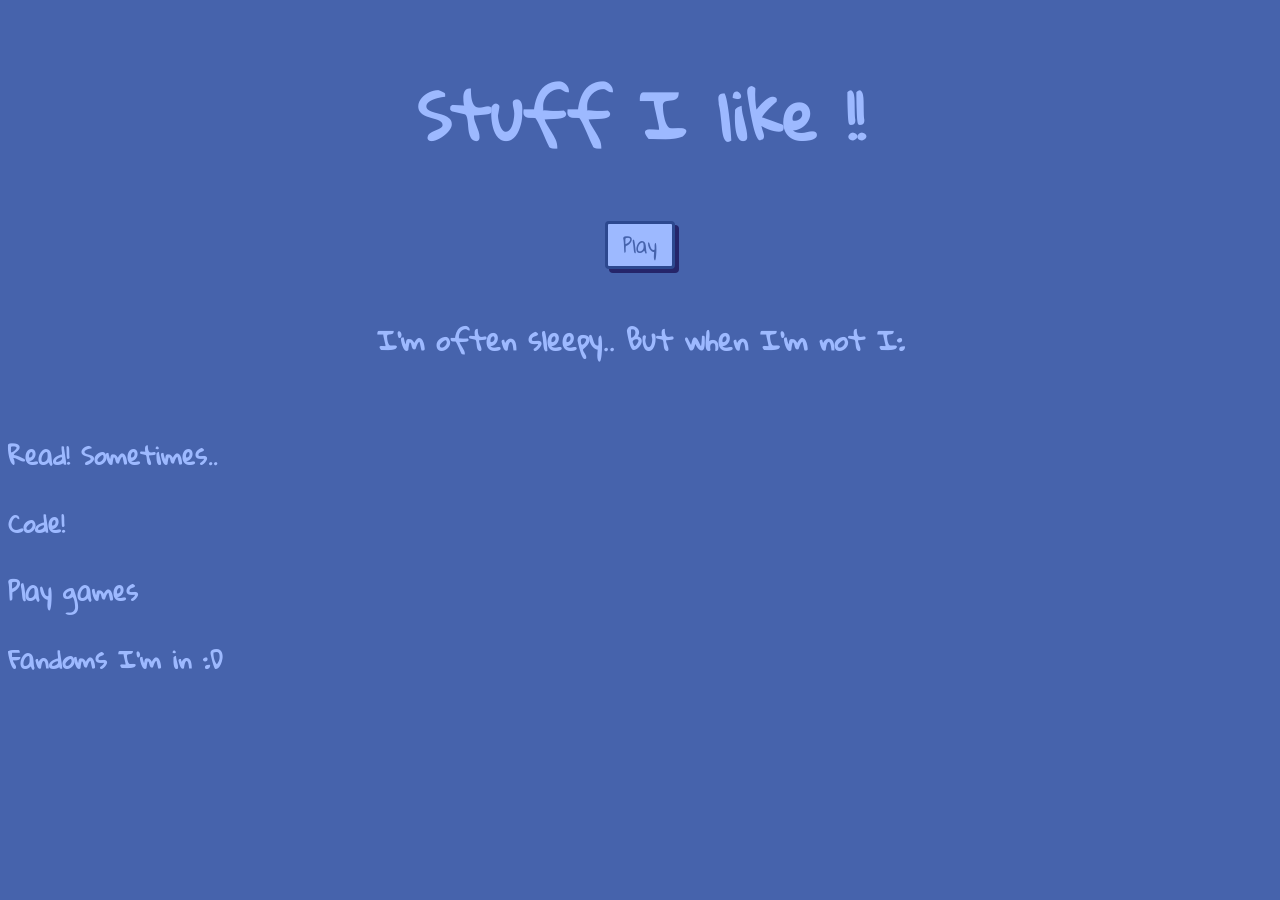
==== likes.html @ b6ff001b "added a new page and music! woah!!" ====
<!DOCTYPE html>
<html>

<head>
    <meta charset="UTF-8">
    <title>Hobbies</title>
    <link rel="stylesheet" href="hobbies.css">
    <link rel="preconnect" href="https://fonts.googleapis.com">
    <link rel="preconnect" href="https://fonts.gstatic.com" crossorigin>
    <link href="https://fonts.googleapis.com/css2?family=Gloria+Hallelujah&display=swap" rel="stylesheet">
    <script src="script2.js"></script>
</head>

<body>
    <header>
        <h1> Stuff I like !!</h1>
        <button id="music-btn2" class="play-btn2">
            Play
        </button>
        <h5>I'm often sleepy.. But when I'm not I:</h5>
    </header>

    <audio id="bg-music2" src="miitopia.mp3" loop></audio>

    <h2 id="books">Read! Sometimes..</h2>
    <h2 id="code">Code!</h2>
    <h2 id="games">Play games</h2>
    <h2 id="fandoms">Fandoms I'm in :D</h2>
</body>

</html>
---- hobbies.css ----
body {
    background-color: #4663AC;
    font-family: "Gloria Hallelujah", cursive;
    color: #9db9ff;
}

header {
    font-size: 2rem;
    display: flex;
    justify-content: center;
    align-items: center;
    flex-direction: column;
    text-align: center;
    width: 100%;
    height: 100%
}

.play-btn2 {
    display: inline-block;
    font-family: "Gloria Hallelujah", cursive;
    font-size: 1.2rem;
    padding: 2px 15px;
    color: #4663AC;
    background-color: #9db9ff;
    border: 3px solid #2c488f;
    border-radius: 4px;
    box-shadow: 4px 4px 0 rgb(37, 37, 106);
    cursor: pointer;
    transition: all 0.1s ease;
}

.play-btn2:hover {
    background-color: #b8cbfd;
    transform: scale(1.03);
}

.play-btn2:active {
    transform: translate(2px, 2px);
    box-shadow: 2px 2px 0 rgb(37, 37, 106);
}
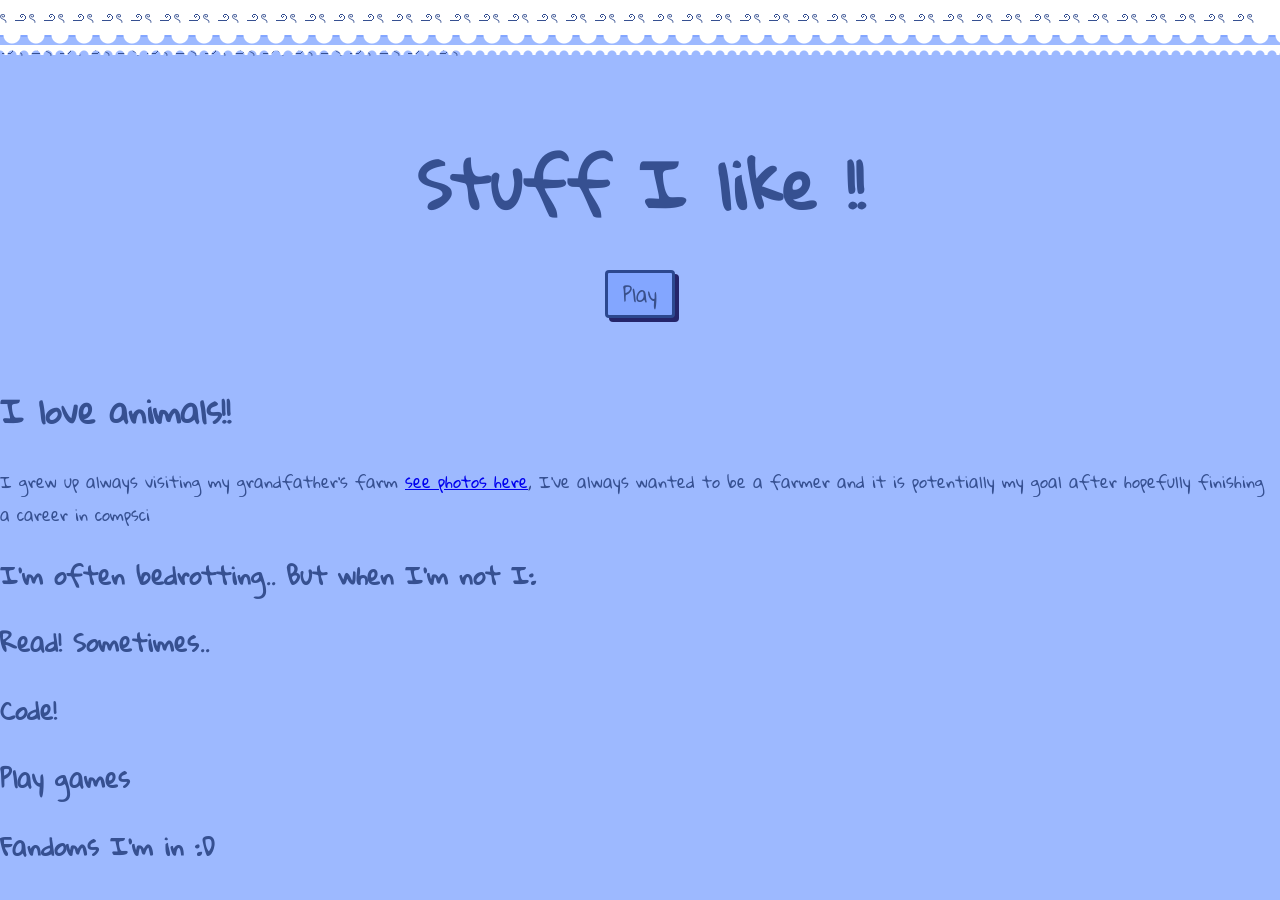
==== commit 5c6a0c6b: "instead of details i changed to these little box pixel things and started a me in 10 minutes o algo " ====
--- a/likes.html
+++ b/likes.html
@@ -12,15 +12,26 @@
 </head>
 
 <body>
+
+    <div class="top-decor">
+        <span>ৎ ౨ৎ ౨ৎ ౨ৎ ౨ৎ ౨ৎ ౨ৎ ౨ৎ ౨ৎ ౨ৎ ౨ৎ ౨ৎ ౨ৎ ౨ৎ ౨ৎ ౨ৎ ౨ৎ ౨ৎ ౨ৎ ౨ৎ ౨ৎ ౨ৎ ౨ৎ ౨ৎ ౨ৎ ౨ৎ ౨ৎ ౨ৎ ౨ৎ ౨ৎ ౨ৎ ౨ৎ ౨ৎ ౨ৎ ౨ৎ ౨ৎ
+            ౨ৎ ౨ৎ ౨ৎ ౨ৎ ౨ৎ ౨ৎ ౨ৎ ౨ৎ ౨ৎ ౨ৎ ౨ৎ ౨ৎ ౨ৎ ౨ৎ ౨ৎ ౨ৎ ౨ৎ ౨ৎ ౨ৎ ౨ৎ ౨ৎ ౨ৎ ౨ৎ ౨ৎ</span>
+    </div>
+
     <header>
         <h1> Stuff I like !!</h1>
         <button id="music-btn2" class="play-btn2">
             Play
         </button>
-        <h5>I'm often sleepy.. But when I'm not I:</h5>
     </header>
 
+    <h1>I love animals!!</h1>
+    <p>I grew up always visiting my grandfather's farm <a href="placeholder.html">see photos here</a>, I've always
+        wanted to be a farmer and it is potentially my goal after hopefully finishing a career in compsci</p>
+
     <audio id="bg-music2" src="miitopia.mp3" loop></audio>
+
+    <h2>I'm often bedrotting.. But when I'm not I:</h2>
 
     <h2 id="books">Read! Sometimes..</h2>
     <h2 id="code">Code!</h2>
--- a/hobbies.css
+++ b/hobbies.css
@@ -1,10 +1,37 @@
 body {
-    background-color: #4663AC;
+    background-color: #9db9ff;
     font-family: "Gloria Hallelujah", cursive;
-    color: #9db9ff;
+    color: #365091;
+    margin: 0;
+    padding: 0;
+}
+
+.top-decor {
+    background-color: #ffffff;
+    height: 35px;
+    position: relative;
+    width: 100%;
+    border-bottom: 2px solid #83a6ff;
+}
+
+.top-decor::after {
+    content: "";
+    position: absolute;
+    bottom: -20px;
+    left: 0;
+    width: 100%;
+    height: 20px;
+    background-image:
+        radial-gradient(circle at 50% 0%, #ffffff 8px, transparent 9px),
+        radial-gradient(circle at 50% 100%, transparent 4px, #ffffff 5px);
+
+    background-size: 24px 10px, 12px 10px;
+    background-repeat: repeat-x;
+    background-position: 0 0, 6px 10px;
 }
 
 header {
+    margin-top: 40px;
     font-size: 2rem;
     display: flex;
     justify-content: center;
@@ -18,10 +45,12 @@
 .play-btn2 {
     display: inline-block;
     font-family: "Gloria Hallelujah", cursive;
+    margin-top: -20px;
+    margin-bottom: 40px;
     font-size: 1.2rem;
     padding: 2px 15px;
-    color: #4663AC;
-    background-color: #9db9ff;
+    color: #39508a;
+    background-color: #83a6ff;
     border: 3px solid #2c488f;
     border-radius: 4px;
     box-shadow: 4px 4px 0 rgb(37, 37, 106);
@@ -30,7 +59,7 @@
 }
 
 .play-btn2:hover {
-    background-color: #b8cbfd;
+    background-color: #b2c8ff;
     transform: scale(1.03);
 }
 
